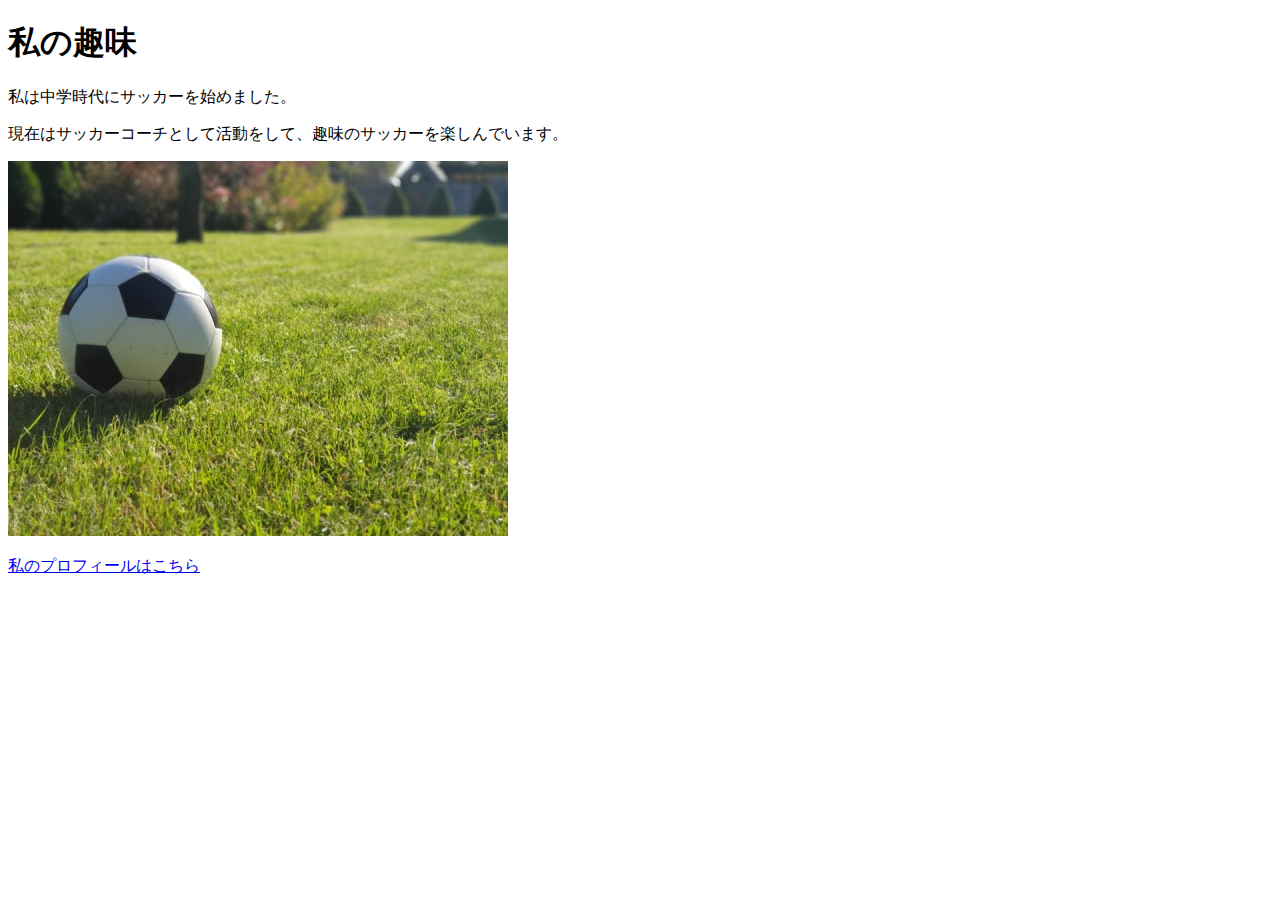
==== kadai_005/kadai_005.html @ e5d717d0 "kadai_005をアップロード" ====
<!DOCTYPE html>
<html>
<body>
    <h1>私の趣味</h1>
    <p>私は中学時代にサッカーを始めました。</p>
    <p>現在はサッカーコーチとして活動をして、趣味のサッカーを楽しんでいます。</p>
    <img src="sample.jpg"alt="画像">
    <p><a href="https://twitter.com/samuraijuku">私のプロフィールはこちら</a></p>
</body>

</html>
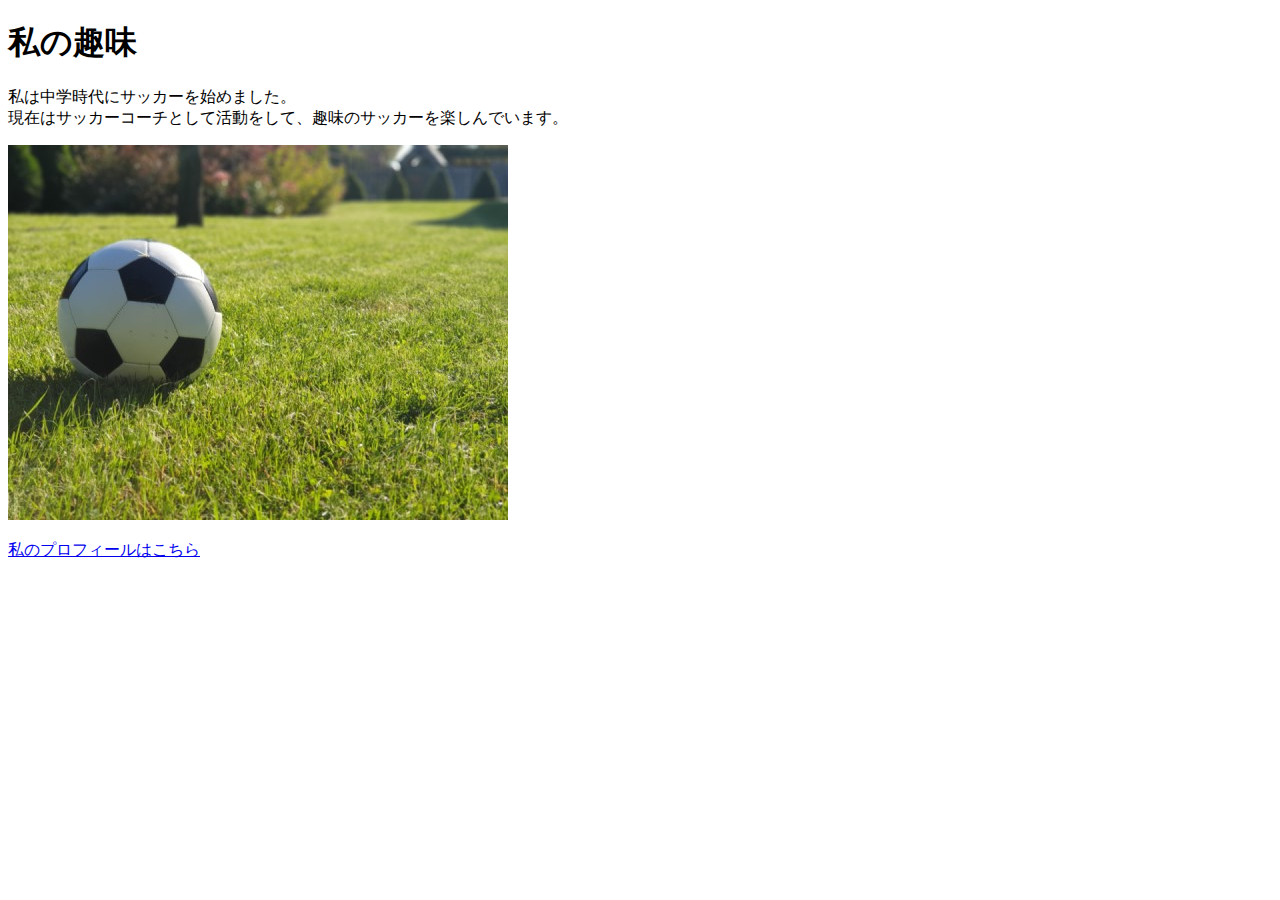
==== commit 28e726c6: "kadai_005修正版アップロード" ====
--- a/kadai_005/kadai_005.html
+++ b/kadai_005/kadai_005.html
@@ -1,11 +1,17 @@
 <!DOCTYPE html>
 <html>
-<body>
-    <h1>私の趣味</h1>
-    <p>私は中学時代にサッカーを始めました。</p>
-    <p>現在はサッカーコーチとして活動をして、趣味のサッカーを楽しんでいます。</p>
-    <img src="sample.jpg"alt="画像">
-    <p><a href="https://twitter.com/samuraijuku">私のプロフィールはこちら</a></p>
-</body>
+ <head>
+     <title>5章課題</title>
+     <meta name="description" content="このページは５章の課題です。">
+     <meta charset="utf-8">
+ </head>
+
+ <body>
+     <h1>私の趣味</h1>
+     <p>私は中学時代にサッカーを始めました。<br>
+     現在はサッカーコーチとして活動をして、趣味のサッカーを楽しんでいます。</p>
+     <img src="sample.jpg"alt="画像">
+     <p><a href="https://twitter.com/samuraijuku">私のプロフィールはこちら</a></p>
+ </body>
 
 </html>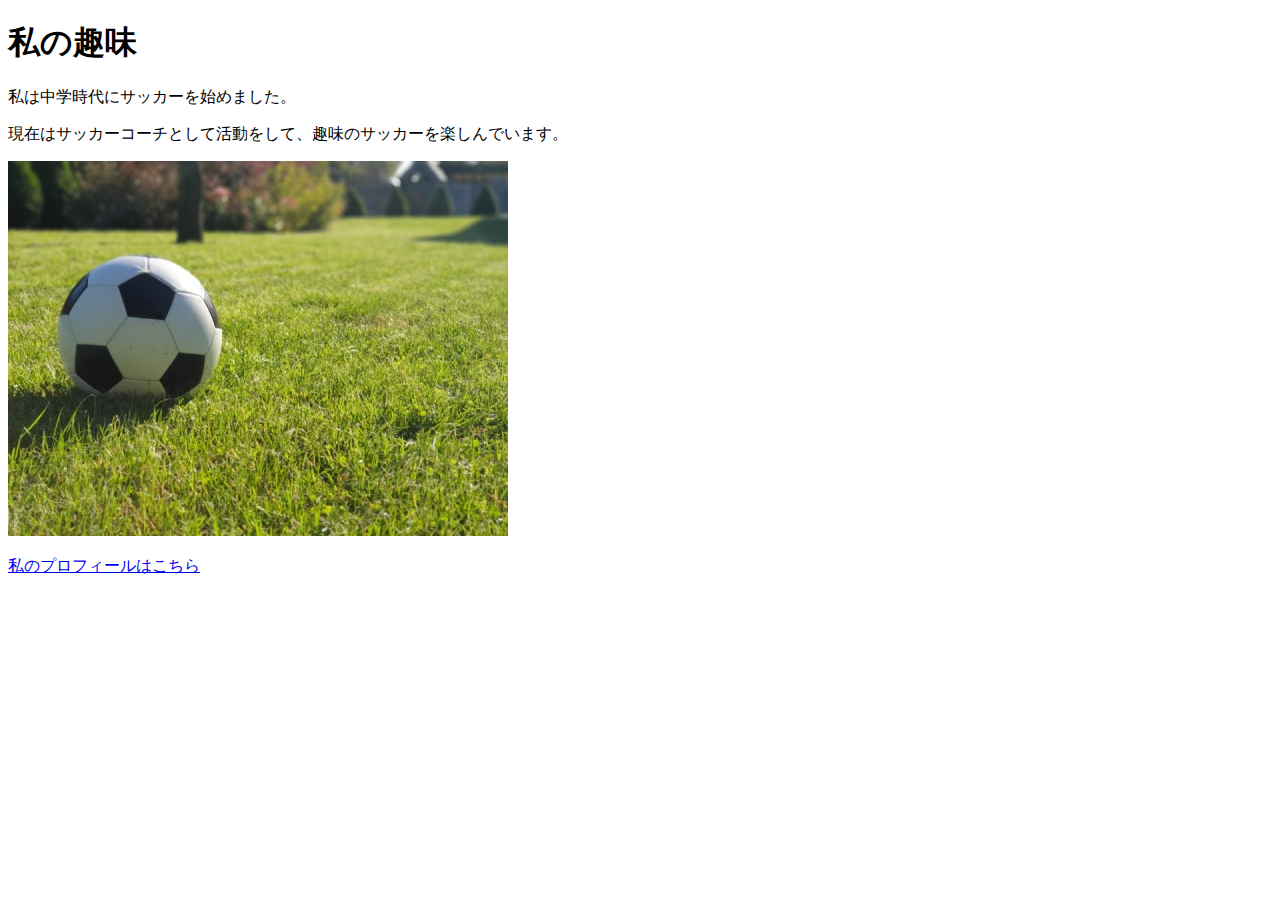
==== commit 04b7a10b: "kadai_005の修正版２をアップロード" ====
--- a/kadai_005/kadai_005.html
+++ b/kadai_005/kadai_005.html
@@ -1,17 +1,11 @@
 <!DOCTYPE html>
 <html>
- <head>
-     <title>5章課題</title>
-     <meta name="description" content="このページは５章の課題です。">
-     <meta charset="utf-8">
- </head>
-
- <body>
-     <h1>私の趣味</h1>
-     <p>私は中学時代にサッカーを始めました。<br>
-     現在はサッカーコーチとして活動をして、趣味のサッカーを楽しんでいます。</p>
-     <img src="sample.jpg"alt="画像">
-     <p><a href="https://twitter.com/samuraijuku">私のプロフィールはこちら</a></p>
- </body>
+<body>
+    <h1>私の趣味</h1>
+    <p>私は中学時代にサッカーを始めました。</p>
+    <p>現在はサッカーコーチとして活動をして、趣味のサッカーを楽しんでいます。</p>
+    <img src="images/sample.jpg"alt="画像">
+    <p><a href="https://twitter.com/samuraijuku">私のプロフィールはこちら</a></p>
+</body>
 
 </html>